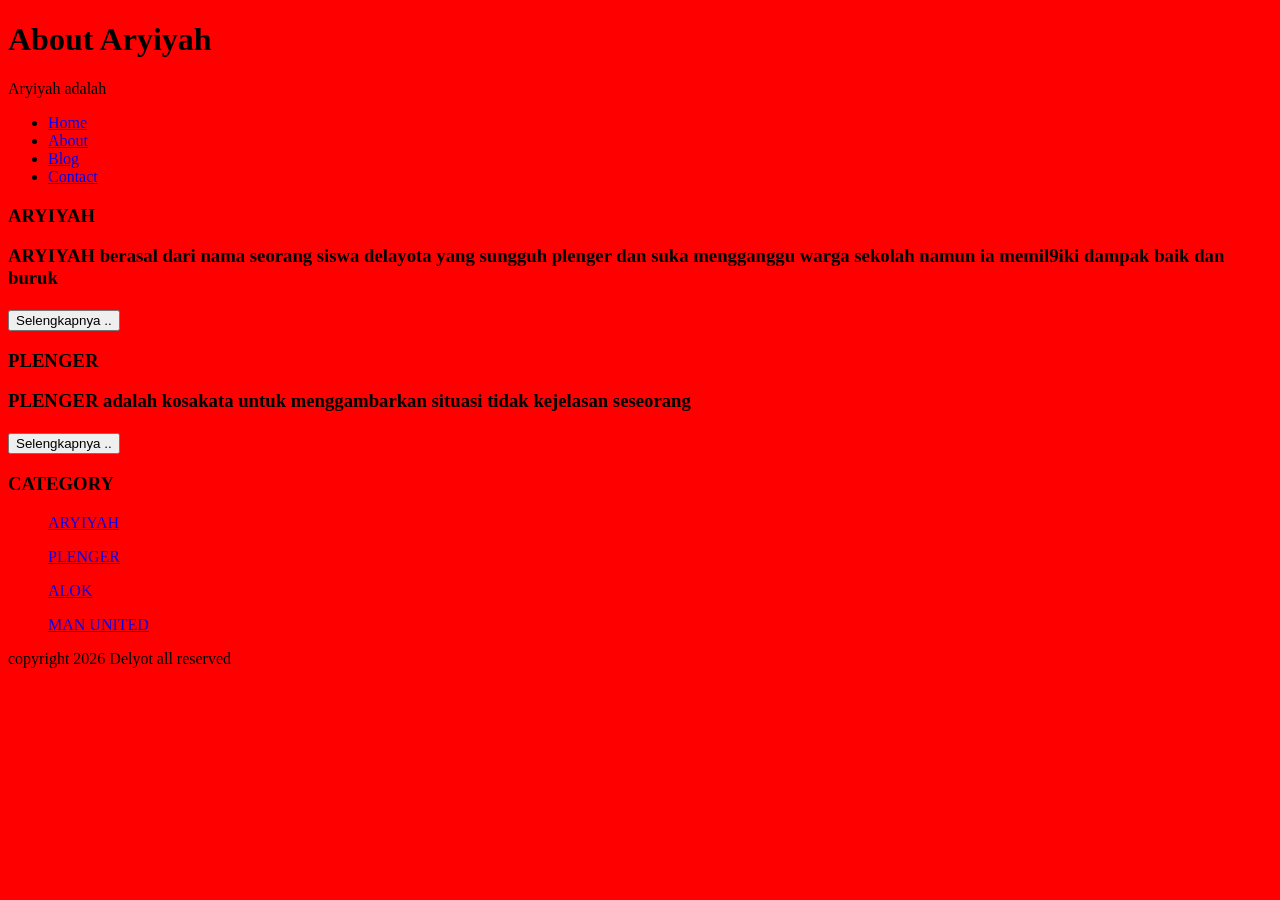
==== about.html @ 744e07c3 "Add files via upload" ====
<!Doctype HTML> 
<html>
   <head>
     <title> Aryiyah </title>
     <link rel="stylesheet" href="style.css">
   </head>
   <body>
     <body>
<h1 id="hd1"> About Aryiyah </h1>
<p> Aryiyah adalah </p>
<ul>
    <li><a href="index.html">Home</a></li>
    <li><a href="about.html">About</a></li>
    <li><a href="#">Blog</a></li>
    <li><a href="#">Contact</a></li>
</ul>
<h3>ARYIYAH</h3?>
<p>ARYIYAH berasal dari nama seorang siswa delayota yang sungguh plenger dan suka mengganggu warga sekolah namun ia memil9iki dampak baik dan buruk </p>
<button >Selengkapnya ..</button>

<h3>PLENGER</h3?>
<p>PLENGER adalah kosakata untuk menggambarkan situasi tidak kejelasan seseorang </p>
<button >Selengkapnya ..</button>
</ul>

<h3>CATEGORY</h3>
<ul>
    <p><a href="#">ARYIYAH</a></p>
    <p><a href="#">PLENGER</a></p>
    <p><a href="#">ALOK</a></p>
    <p><a href="#">MAN UNITED</a></p>
</ul>
    <p>copyright 2026 Delyot all reserved</p>

</body>
</html>
---- style.css ----
body
{
background-color:red;
}
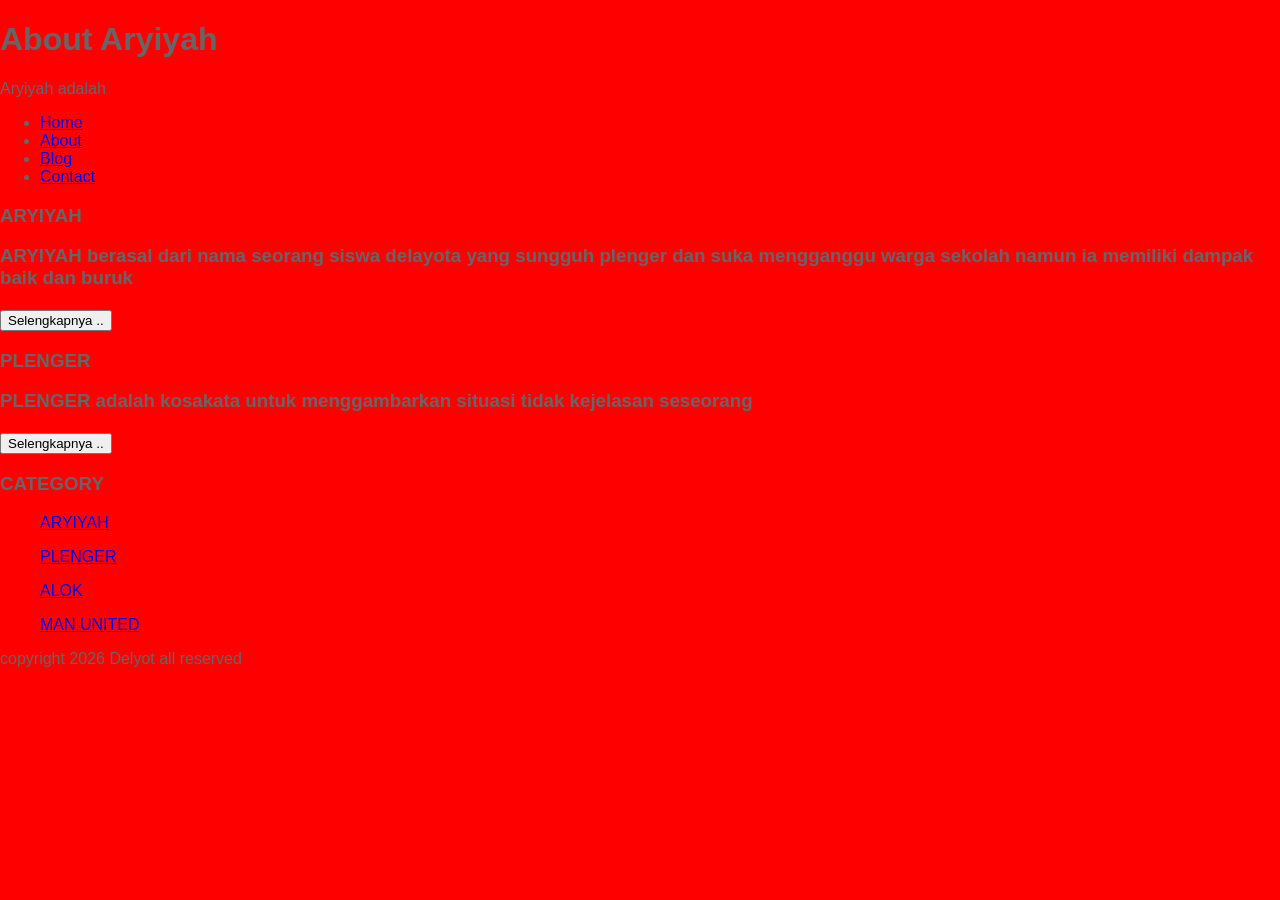
==== commit af2d70e2: "Update about.html" ====
--- a/about.html
+++ b/about.html
@@ -15,7 +15,7 @@
     <li><a href="#">Contact</a></li>
 </ul>
 <h3>ARYIYAH</h3?>
-<p>ARYIYAH berasal dari nama seorang siswa delayota yang sungguh plenger dan suka mengganggu warga sekolah namun ia memil9iki dampak baik dan buruk </p>
+<p>ARYIYAH berasal dari nama seorang siswa delayota yang sungguh plenger dan suka mengganggu warga sekolah namun ia memiliki dampak baik dan buruk </p>
 <button >Selengkapnya ..</button>
 
 <h3>PLENGER</h3?>
@@ -33,4 +33,4 @@
     <p>copyright 2026 Delyot all reserved</p>
 
 </body>
-</html>+</html>
--- a/style.css
+++ b/style.css
@@ -1,4 +1,51 @@
 body
 {
 background-color:red;
-}+color:#666;
+font-family:sans-serif;
+margin:0 auto;
+
+
+.header{
+  width:90%;
+  margin:auto;
+  height:120px;
+  line-height:120px;
+  background:#417aa8;
+  color:#fff;
+}
+
+
+.jarak{
+  padding:0 2pc;
+}
+  
+
+.menu{
+  background-color:#417aa8;
+  height:50px;
+  line-height:50px;
+  position:relative;
+  width:90%;
+  margin:0 auto;
+  padding:0 auto;
+}
+
+
+.menu ul {
+  list-style:none;
+}
+
+.menu ul li a {\
+  float:left;
+  width:70px;
+  display:block;
+  text-align:center;
+  color:#FFF;
+  text-decoration:none;
+}
+
+.menu ul li a:hover {
+  background-color:#4b88bb;
+  disolay:block;
+}
